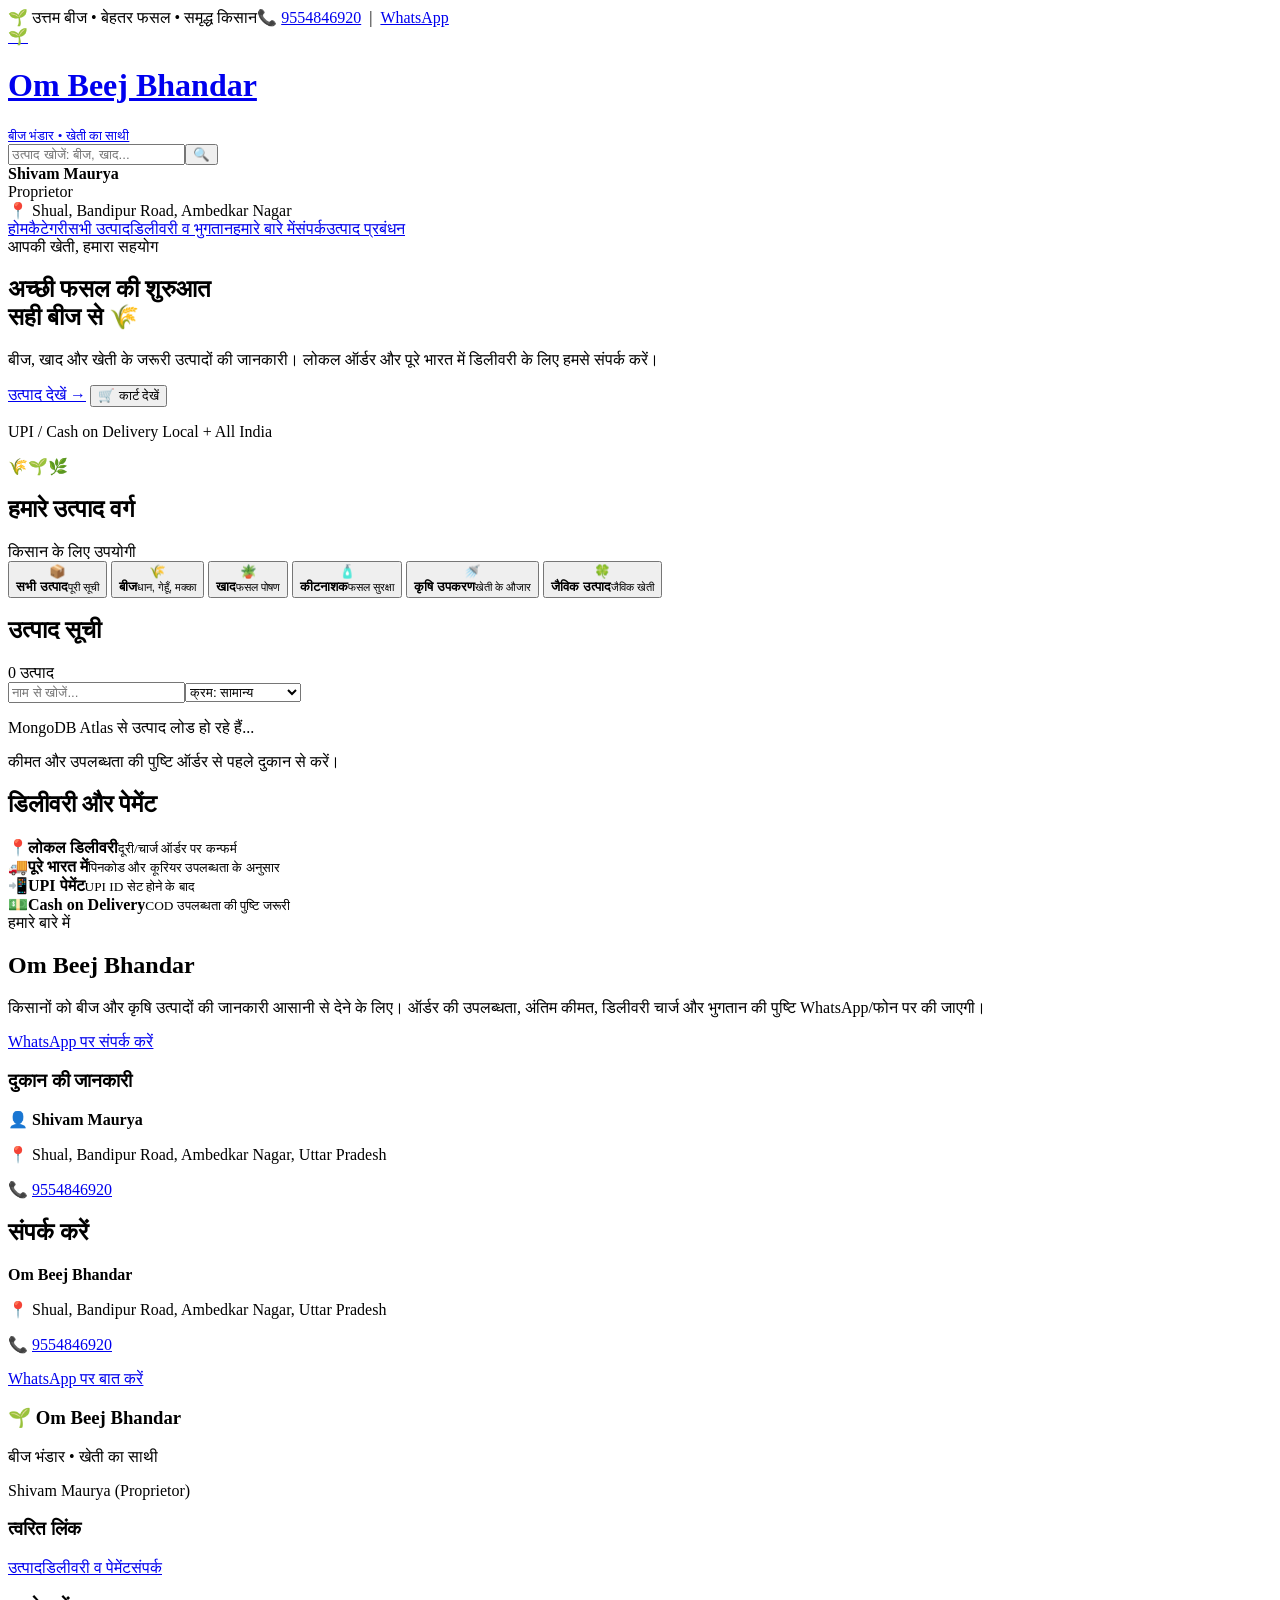
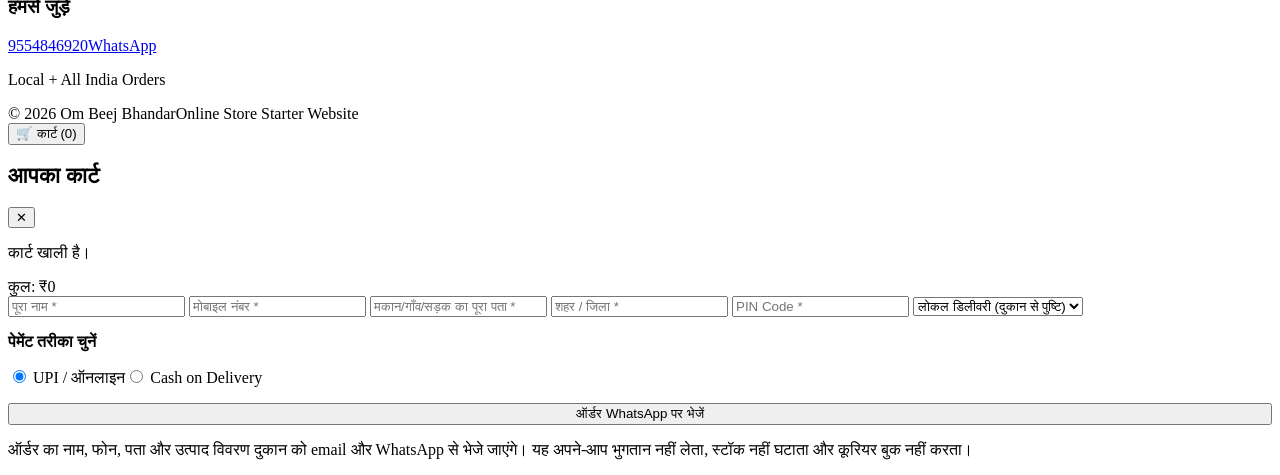
==== frontend/index.html @ a1456672 "Add frontend and backend functionality for Om Beej Bhandar online store - Implement product manageme" ====
<!doctype html>
<html lang="hi">

<head>
  <meta charset="utf-8">
  <meta name="viewport" content="width=device-width, initial-scale=1">
  <meta name="description"
    content="Om Beej Bhandar: बीज, खाद और कृषि उत्पाद। लोकल और पूरे भारत में ऑर्डर के लिए संपर्क करें।">
  <title>Om Beej Bhandar | Online Krishi Store</title>
  <link rel="stylesheet" href="/assets/css/style.css">
</head>

<body>
  <div class="top"><span>🌱 उत्तम बीज • बेहतर फसल • समृद्ध किसान</span><span>📞 <a href="tel:9554846920">9554846920</a>
      &nbsp;|&nbsp; <a href="https://wa.me/919554846920" target="_blank" rel="noopener">WhatsApp</a></span></div>
  <header class="head">
    <a class="brand" href="#home"><span class="logo">🌱</span><span>
        <h1>Om Beej Bhandar</h1><small>बीज भंडार • खेती का साथी</small>
      </span></a>
    <form class="search" id="searchForm"><input id="searchInput" placeholder="उत्पाद खोजें: बीज, खाद..."
        aria-label="उत्पाद खोजें"><button>🔍</button></form>
    <div class="headcontact"><b>Shivam Maurya</b><br>Proprietor<br>📍 Shual, Bandipur Road, Ambedkar Nagar</div>
  </header>
  <nav class="nav"><a href="#home">होम</a><a href="#categories">कैटेगरी</a><a href="#products">सभी उत्पाद</a><a
      href="#shipping">डिलीवरी व भुगतान</a><a href="#about">हमारे बारे में</a><a href="#contact">संपर्क</a><a
      href="/update-products.html">उत्पाद प्रबंधन</a></nav>
  <main>
    <section class="hero" id="home">
      <div>
        <div class="eyebrow">आपकी खेती, हमारा सहयोग</div>
        <h2>अच्छी फसल की शुरुआत<br>सही बीज से 🌾</h2>
        <p>बीज, खाद और खेती के जरूरी उत्पादों की जानकारी। लोकल ऑर्डर और पूरे भारत में डिलीवरी के लिए हमसे संपर्क करें।
        </p><a class="btn gold" href="#products">उत्पाद देखें →</a> <button class="btn" onclick="openCart()">🛒 कार्ट
          देखें</button>
        <p><span class="pill">UPI / Cash on Delivery</span> <span class="pill">Local + All India</span></p>
      </div>
      <div class="heroart">🌾<span>🌱</span><span>🌿</span></div>
    </section>
    <section id="categories">
      <div class="titlebar">
        <h2>हमारे उत्पाद वर्ग</h2><span class="pill">किसान के लिए उपयोगी</span>
      </div>
      <div class="categories">
        <button class="category active" data-category="सभी">
          <div class="emoji">📦</div><b>सभी उत्पाद</b><small>पूरी सूची</small>
        </button>
        <button class="category" data-category="बीज">
          <div class="emoji">🌾</div><b>बीज</b><small>धान, गेहूँ, मक्का</small>
        </button>
        <button class="category" data-category="खाद">
          <div class="emoji">🪴</div><b>खाद</b><small>फसल पोषण</small>
        </button>
        <button class="category" data-category="कीटनाशक">
          <div class="emoji">🧴</div><b>कीटनाशक</b><small>फसल सुरक्षा</small>
        </button>
        <button class="category" data-category="उपकरण">
          <div class="emoji">🚿</div><b>कृषि उपकरण</b><small>खेती के औजार</small>
        </button>
        <button class="category" data-category="जैविक">
          <div class="emoji">🍀</div><b>जैविक उत्पाद</b><small>जैविक खेती</small>
        </button>
      </div>
    </section>
    <section id="products">
      <div class="titlebar">
        <h2>उत्पाद सूची</h2><span id="count" class="pill">0 उत्पाद</span>
      </div>
      <div class="filters"><input id="filterInput" placeholder="नाम से खोजें..."><select id="sort">
          <option value="default">क्रम: सामान्य</option>
          <option value="low">कीमत: कम से ज्यादा</option>
          <option value="high">कीमत: ज्यादा से कम</option>
        </select></div>
        <p class="notice" id="productStatus" role="status" aria-live="polite">MongoDB Atlas से उत्पाद लोड हो रहे हैं...</p>
        <div class="products" id="productGrid"></div>
        <p class="notice">कीमत और उपलब्धता की पुष्टि ऑर्डर से पहले दुकान से करें।</p>
    </section>
    <section id="shipping">
      <div class="titlebar">
        <h2>डिलीवरी और पेमेंट</h2>
      </div>
      <div class="features">
        <div class="feature">📍<b>लोकल डिलीवरी</b><small>दूरी/चार्ज ऑर्डर पर कन्फर्म</small></div>
        <div class="feature">🚚<b>पूरे भारत में</b><small>पिनकोड और कूरियर उपलब्धता के अनुसार</small></div>
        <div class="feature">📲<b>UPI पेमेंट</b><small>UPI ID सेट होने के बाद</small></div>
        <div class="feature">💵<b>Cash on Delivery</b><small>COD उपलब्धता की पुष्टि जरूरी</small></div>
      </div>
    </section>
    <section class="about" id="about">
      <div>
        <div class="eyebrow">हमारे बारे में</div>
        <h2>Om Beej Bhandar</h2>
        <p>किसानों को बीज और कृषि उत्पादों की जानकारी आसानी से देने के लिए। ऑर्डर की उपलब्धता, अंतिम कीमत, डिलीवरी चार्ज
          और भुगतान की पुष्टि WhatsApp/फोन पर की जाएगी।</p><a class="btn" href="https://wa.me/919554846920"
          target="_blank" rel="noopener">WhatsApp पर संपर्क करें</a>
      </div>
      <div class="panel">
        <h3>दुकान की जानकारी</h3>
        <p>👤 <b>Shivam Maurya</b></p>
        <p>📍 Shual, Bandipur Road, Ambedkar Nagar, Uttar Pradesh</p>
        <p>📞 <a href="tel:9554846920">9554846920</a></p>
      </div>
    </section>
    <section id="contact">
      <div class="titlebar">
        <h2>संपर्क करें</h2>
      </div>
      <div class="panel">
        <p><b>Om Beej Bhandar</b></p>
        <p>📍 Shual, Bandipur Road, Ambedkar Nagar, Uttar Pradesh</p>
        <p>📞 <a href="tel:9554846920">9554846920</a></p><a class="btn" href="https://wa.me/919554846920"
          target="_blank" rel="noopener">WhatsApp पर बात करें</a>
      </div>
    </section>
  </main>
  <footer class="footer">
    <div>
      <h3>🌱 Om Beej Bhandar</h3>
      <p>बीज भंडार • खेती का साथी</p>
      <p>Shivam Maurya (Proprietor)</p>
    </div>
    <div>
      <h3>त्वरित लिंक</h3><a href="#products">उत्पाद</a><a href="#shipping">डिलीवरी व पेमेंट</a><a
        href="#contact">संपर्क</a>
    </div>
    <div>
      <h3>हमसे जुड़ें</h3><a href="tel:9554846920">9554846920</a><a href="https://wa.me/919554846920" target="_blank"
        rel="noopener">WhatsApp</a>
      <p>Local + All India Orders</p>
    </div>
  </footer>
  <div class="copyright"><span>© 2026 Om Beej Bhandar</span><span>Online Store Starter Website</span></div>
  <button class="cartbtn" id="cartToggle">🛒 कार्ट (<span id="cartCount">0</span>)</button>
  <aside class="cartpanel" id="cartPanel">
    <div class="titlebar">
      <h2 style="font-size:22px">आपका कार्ट</h2><button id="closeCart" aria-label="बंद करें">✕</button>
    </div>
    <div id="cartItems">
      <p class="empty">कार्ट खाली है।</p>
    </div>
    <div class="carttotal" id="cartTotal">कुल: ₹0</div>
    <form id="checkoutForm">
      <div class="formgrid">
        <input id="buyerName" placeholder="पूरा नाम *" required>
        <input id="buyerPhone" placeholder="मोबाइल नंबर *" type="tel" pattern="[0-9]{10}"
          title="10 अंकों का मोबाइल नंबर लिखें" required>
        <input class="full" id="buyerAddress" placeholder="मकान/गाँव/सड़क का पूरा पता *" required>
        <input id="buyerCity" placeholder="शहर / जिला *" required>
        <input id="buyerPin" placeholder="PIN Code *" inputmode="numeric" pattern="[0-9]{6}"
          title="6 अंकों का PIN Code लिखें" required>
        <select class="full" id="deliveryArea" required>
          <option value="local">लोकल डिलीवरी (दुकान से पुष्टि)</option>
          <option value="india">पूरे भारत में (कूरियर से पुष्टि)</option>
        </select>
      </div>
      <p><b>पेमेंट तरीका चुनें</b></p>
      <div class="paychoices"><label><input type="radio" name="payment" value="UPI" checked> UPI /
          ऑनलाइन</label><label><input type="radio" name="payment" value="COD"> Cash on Delivery</label></div>
      <p class="notice" id="orderStatus" role="status" aria-live="polite"></p>
      <button class="btn" style="width:100%" type="submit">ऑर्डर WhatsApp पर भेजें</button>
    </form>
    <p class="notice">ऑर्डर का नाम, फोन, पता और उत्पाद विवरण दुकान को email और WhatsApp से भेजे जाएंगे। यह अपने-आप भुगतान नहीं लेता, स्टॉक नहीं घटाता और
      कूरियर बुक नहीं करता।</p>
  </aside>
  <script src="/assets/js/store.js"></script>
</body>

</html>
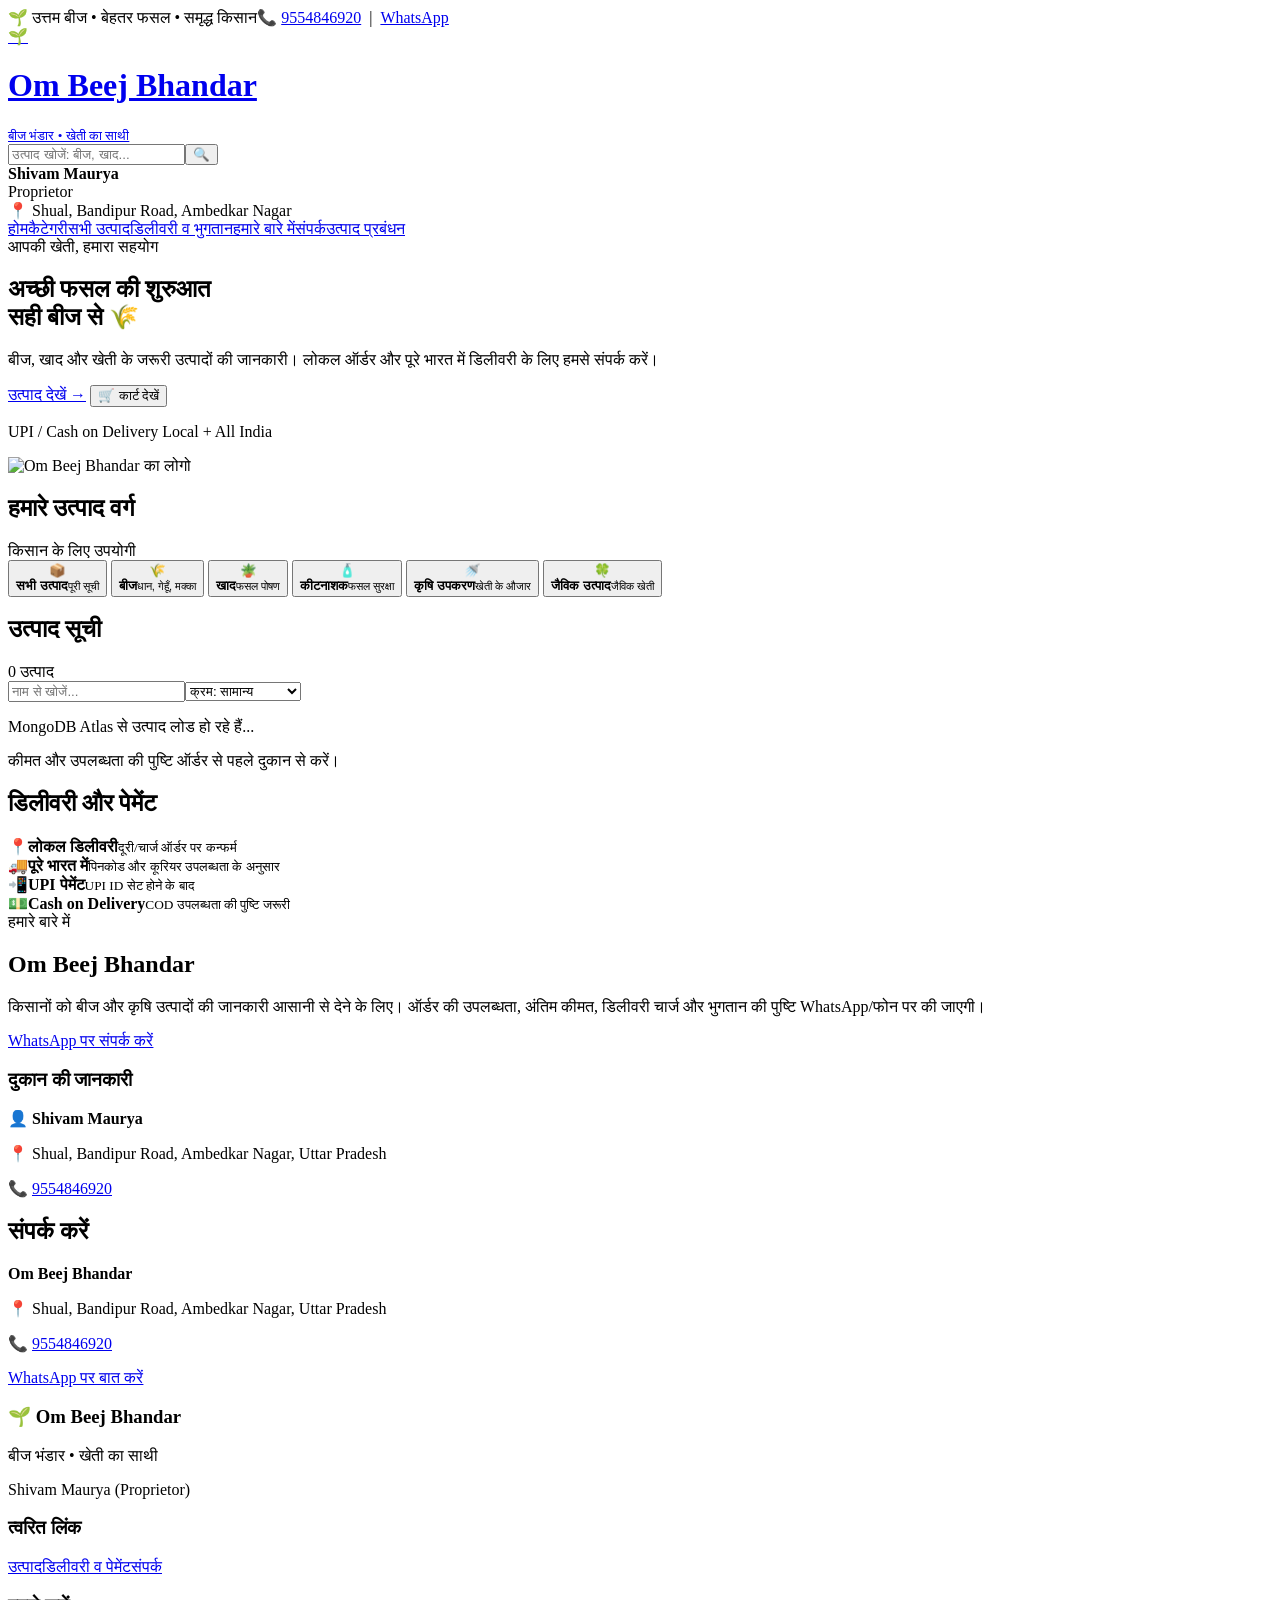
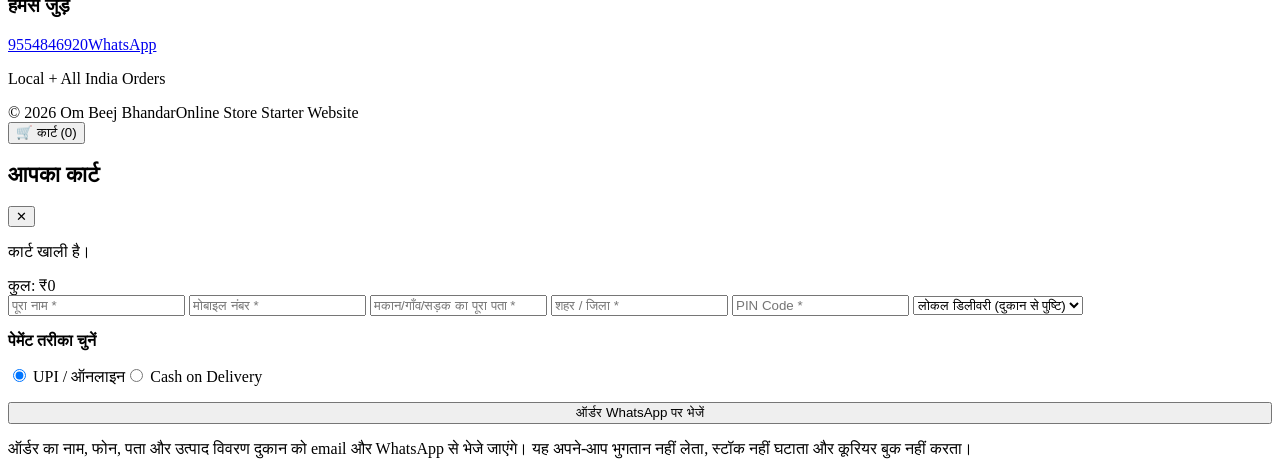
==== commit c1d80195: "Use shop logo on home page Co-authored-by: Copilot <223556219+Copilot@users.noreply.github.com>" ====
--- a/frontend/index.html
+++ b/frontend/index.html
@@ -34,7 +34,8 @@
           देखें</button>
         <p><span class="pill">UPI / Cash on Delivery</span> <span class="pill">Local + All India</span></p>
       </div>
-      <div class="heroart">🌾<span>🌱</span><span>🌿</span></div>
+      <img class="heroart" src="/assets/images/om-beej-bhandar-logo.jpeg"
+        alt="Om Beej Bhandar का लोगो">
     </section>
     <section id="categories">
       <div class="titlebar">
@@ -161,6 +162,7 @@
     <p class="notice">ऑर्डर का नाम, फोन, पता और उत्पाद विवरण दुकान को email और WhatsApp से भेजे जाएंगे। यह अपने-आप भुगतान नहीं लेता, स्टॉक नहीं घटाता और
       कूरियर बुक नहीं करता।</p>
   </aside>
+  <script src="/assets/js/product-images.js"></script>
   <script src="/assets/js/store.js"></script>
 </body>
 
